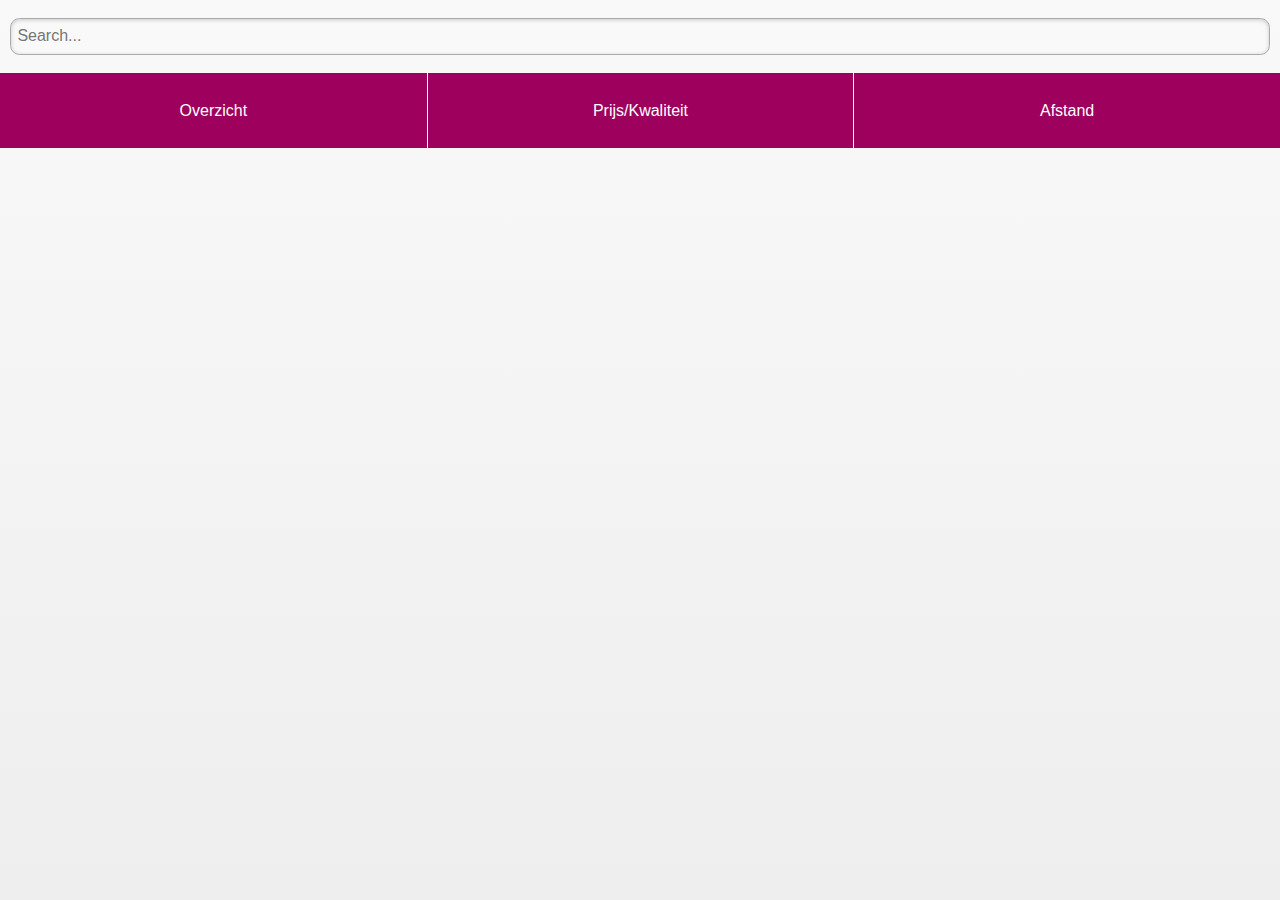
==== www/index.html @ b7cfc865 "Init" ====
<!DOCTYPE html>
<!--
    Copyright (c) 2012-2014 Adobe Systems Incorporated. All rights reserved.

    Licensed to the Apache Software Foundation (ASF) under one
    or more contributor license agreements.  See the NOTICE file
    distributed with this work for additional information
    regarding copyright ownership.  The ASF licenses this file
    to you under the Apache License, Version 2.0 (the
    "License"); you may not use this file except in compliance
    with the License.  You may obtain a copy of the License at

    http://www.apache.org/licenses/LICENSE-2.0

    Unless required by applicable law or agreed to in writing,
    software distributed under the License is distributed on an
    "AS IS" BASIS, WITHOUT WARRANTIES OR CONDITIONS OF ANY
     KIND, either express or implied.  See the License for the
    specific language governing permissions and limitations
    under the License.
-->
<html>
    <head>
        <meta charset="utf-8" />
        <meta name="format-detection" content="telephone=no" />
        <meta name="msapplication-tap-highlight" content="no" />
        <!-- WARNING: for iOS 7, remove the width=device-width and height=device-height attributes. See https://issues.apache.org/jira/browse/CB-4323 -->
        <meta name="viewport" content="user-scalable=no, initial-scale=1, maximum-scale=1, minimum-scale=1, width=device-width, height=device-height, target-densitydpi=device-dpi" />

        <!-- Stylesheets -->
        <link rel="stylesheet" type="text/css" href="css/jquery.mobile-1.3.2.min.css" />
        <link rel="stylesheet" type="text/css" href="css/index.css" />

        <title>Hello World</title>
    </head>
    <body>
        <div id="app">
            <div id="header">

                <div class="search">
                    <input type="text" name="searchinput" value="" placeholder="Search..." />
                </div>

                <ul class="menu">
                    <li data-view="overview">Overzicht</li>
                    <li data-view="price-quality">Prijs/Kwaliteit</li>
                    <li data-view="distance">Afstand</li>
                </ul>

            </div>
            
            <div id="content">
                
                <ul class="list-view"></ul>

            </div>
        </div>

        <!-- Javascript -->
        <script type="text/javascript" src="phonegap.js"></script>
        <script type="text/javascript" src="js/jquery-1.11.2.min.js"></script>
        <script type="text/javascript" src="js/jquery.mobile-1.3.2.min.js"></script>
        <script type="text/javascript" src="js/index.js"></script>
    </body>
</html>
---- www/css/index.css ----
body, html {
    margin: 0;
    padding: 0;
}

#app {
    padding: 10px;
    width: calc(100% - 20px);
}

#header {
    width: 100%;
}

    #header .search {
        float: left;
        width: 100%;
    }

        #header .search input {
            width: 100%;
        }

    #header .menu {
        float: left;
        margin: 10px 0 0 -10px;
        padding: 0;
        width: calc(100% + 20px);

        list-style: none;
    }

        #header .menu li {
            float: left;
            width: calc(33.3333333% - 1px);
            height: 75px;

            border-left: 1px solid #fff;

            background: #9e005d;
            color: #fff;
            text-shadow: none;
            text-align: center;
            line-height: 75px;
            cursor: pointer;
        }
        #header .menu li:first-child {
            width: 33.3333333%;

            border-left: none;
        }

#content {
    float: left;
    width: 100%;
}

    #content .list-view {
        margin: 0;
        padding: 0;

        list-style: none;
    }

        #content .list-view li {
            float: left;
            margin: 0 0 10px 0;
            padding: 10px 0 0 0;
            width: 100%;

            border-top: 1px solid #aaa;
        }
        #content .list-view li:first-child {
            margin: 10px 0 10px 0;
            padding: 0;

            border-top: 0;
        }

            #content .list-view li a {
                display: block;
                width: 100%;
                height: 100px;

                color: #000;
            }

                #content .list-view li a .thumb {
                    float: left;
                    margin-right: 10px;
                    width: 150px;
                }

                #content .list-view li a * {
                    display: block;
                    float: left;
                    width: calc(100% - 160px);

                    font-size: 12px;
                }

                #content .list-view li a .title {
                    margin-bottom: 5px;

                    font-size: 14px;
                    font-weight: bold;
                }
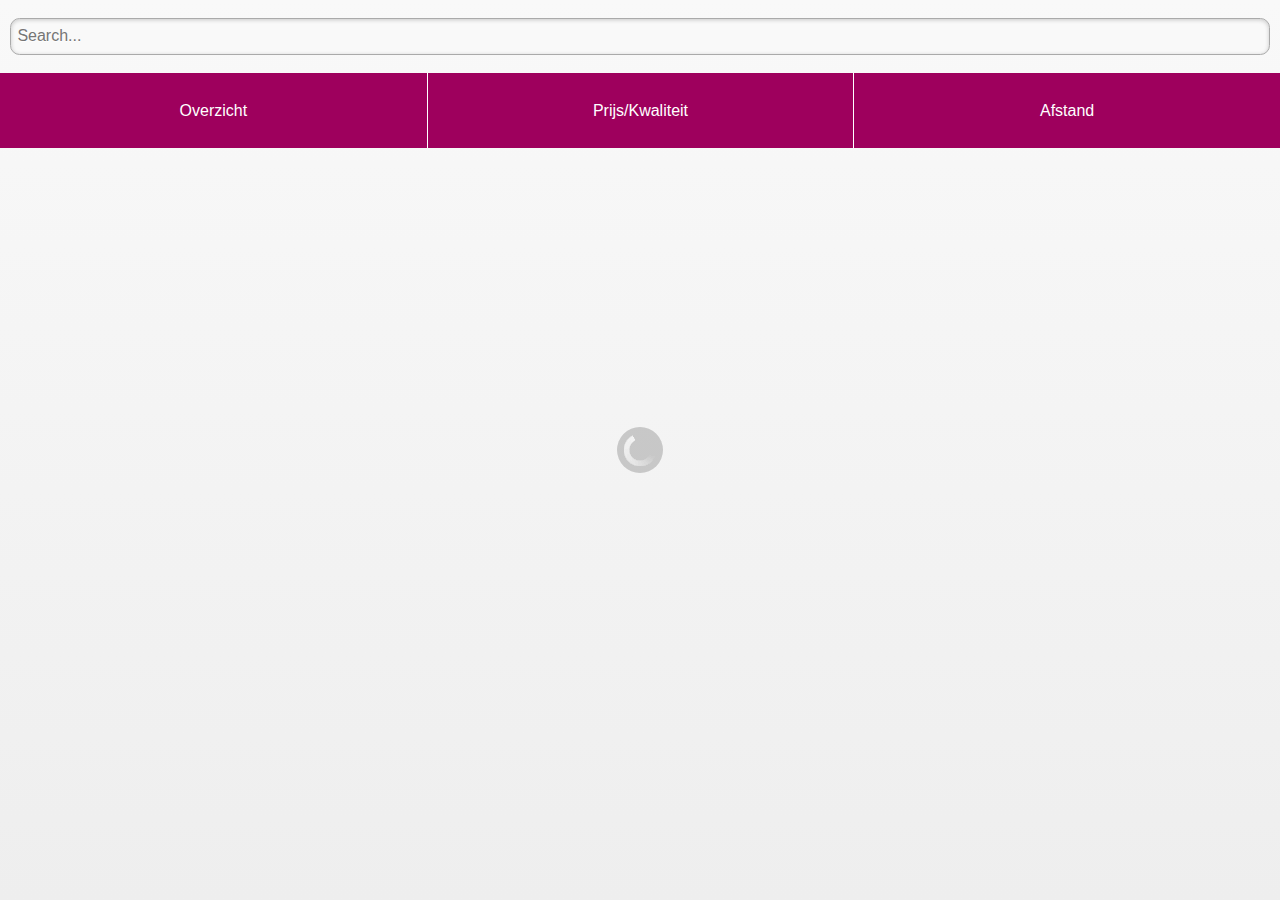
==== commit 2bee7b63: "Geolocatie + loading" ====
--- a/www/index.html
+++ b/www/index.html
@@ -51,13 +51,14 @@
             
             <div id="content">
                 
+                <span class="loading"></span>
                 <ul class="list-view"></ul>
 
             </div>
         </div>
 
         <!-- Javascript -->
-        <script type="text/javascript" src="phonegap.js"></script>
+        <!-- <script type="text/javascript" src="cordova.js"></script> -->
         <script type="text/javascript" src="js/jquery-1.11.2.min.js"></script>
         <script type="text/javascript" src="js/jquery.mobile-1.3.2.min.js"></script>
         <script type="text/javascript" src="js/index.js"></script>
